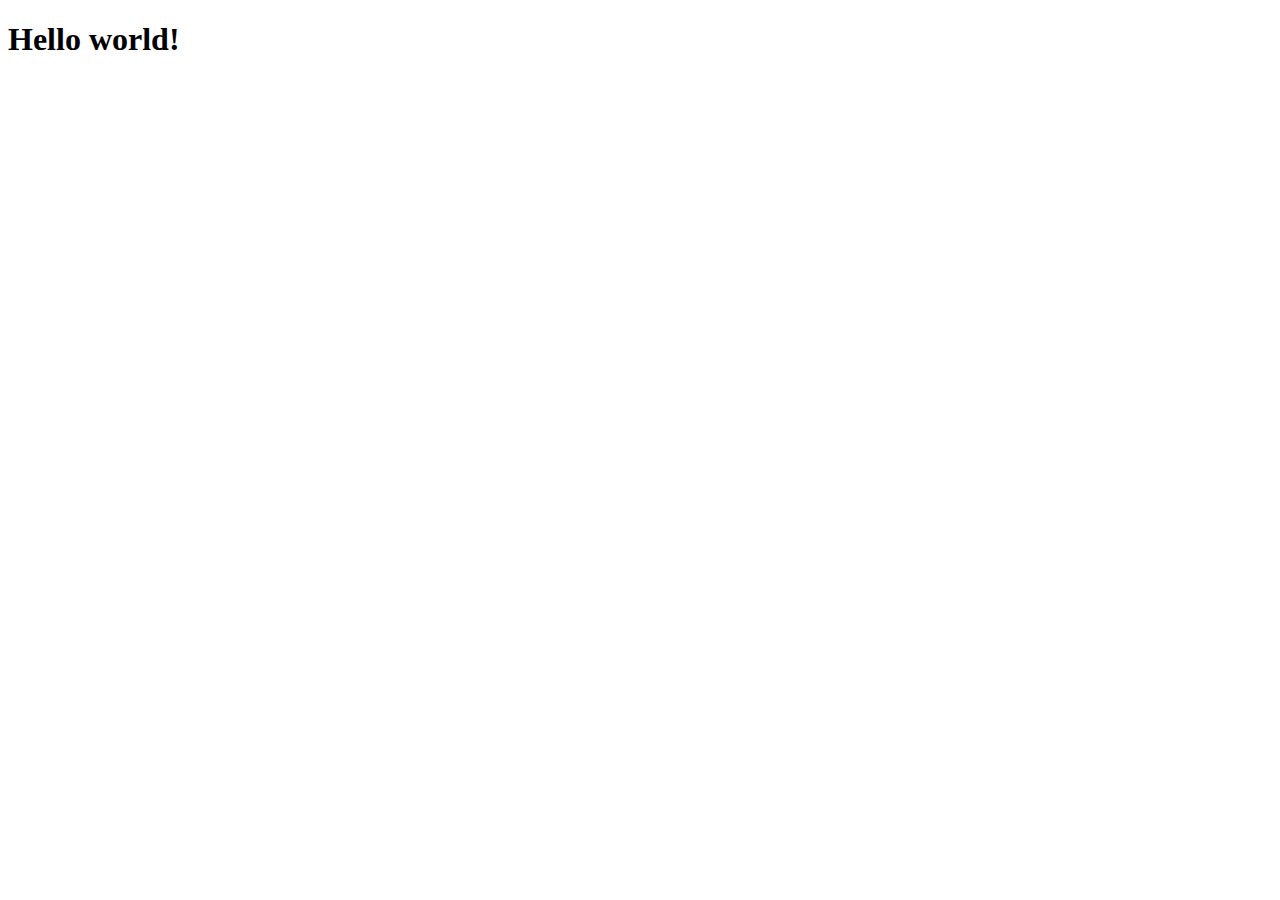
==== index.html @ fbc82ef0 "'editedhtml'" ====
<!DOCTYPE html>
<html lang="en">
  <head>
    <meta charset="UTF-8">
    <title>Fork Me! FCC: Test Suite Template</title>
    <link rel="stylesheet" href="css/style.css">
  </head>

  <body>
    <script src="https://cdn.freecodecamp.org/testable-projects-fcc/v1/bundle.js"></script>
    <h1>Hello world!</h1>
    <!--

    Hello Camper!

    For now, the test suite only works in Chrome!
    Please read the README below in the JS Editor before beginning.
    Feel free to delete this message once you have read it.
    Good luck and Happy Coding!

    - The freeCodeCamp Team

    -->
    <script  src="js/index.js"></script>
  </body>
</html>
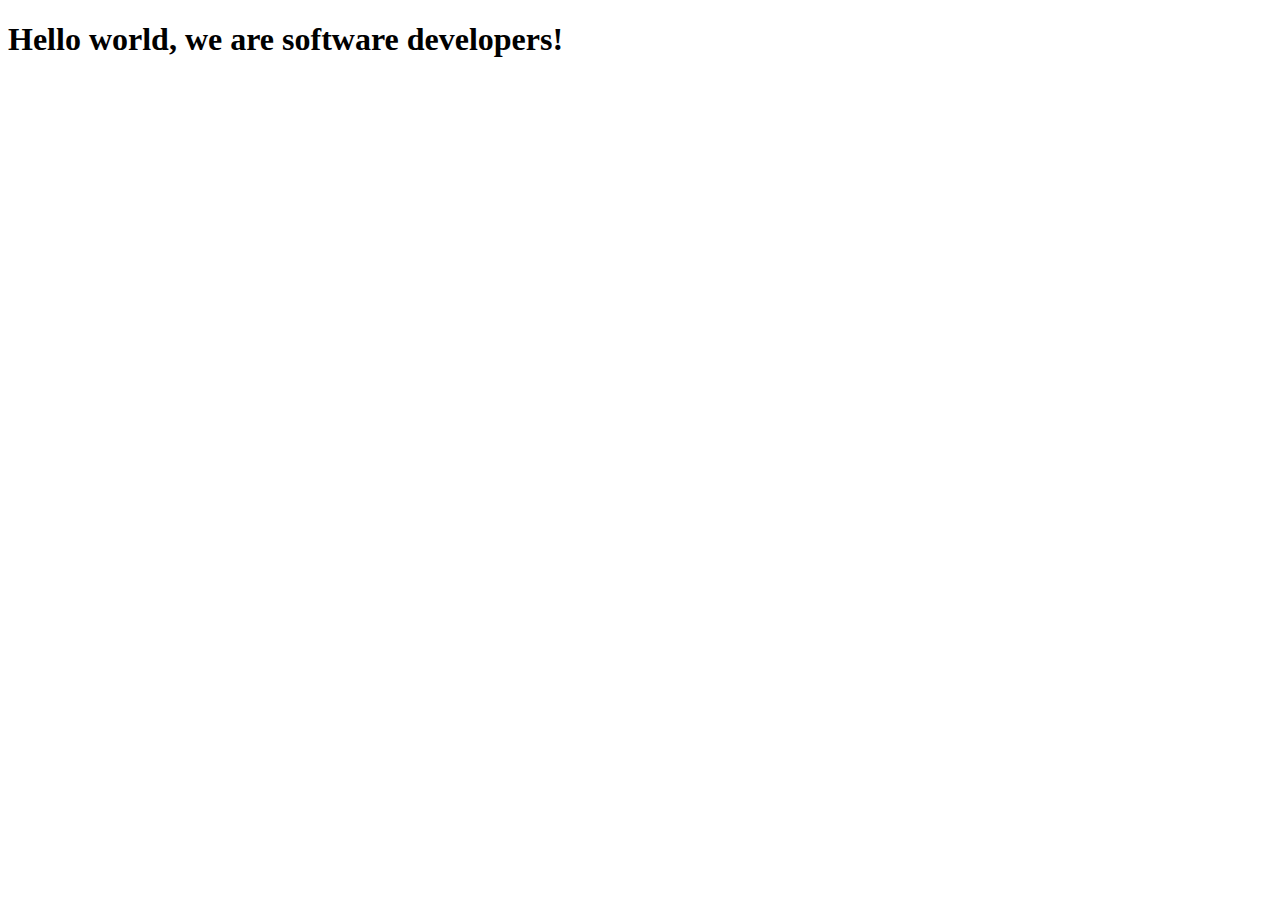
==== commit 72dd1b0f: "Developers!!" ====
--- a/index.html
+++ b/index.html
@@ -8,7 +8,7 @@
 
   <body>
     <script src="https://cdn.freecodecamp.org/testable-projects-fcc/v1/bundle.js"></script>
-    <h1>Hello world!</h1>
+    <h1>Hello world, we are software developers!</h1>
     <!--
 
     Hello Camper!
